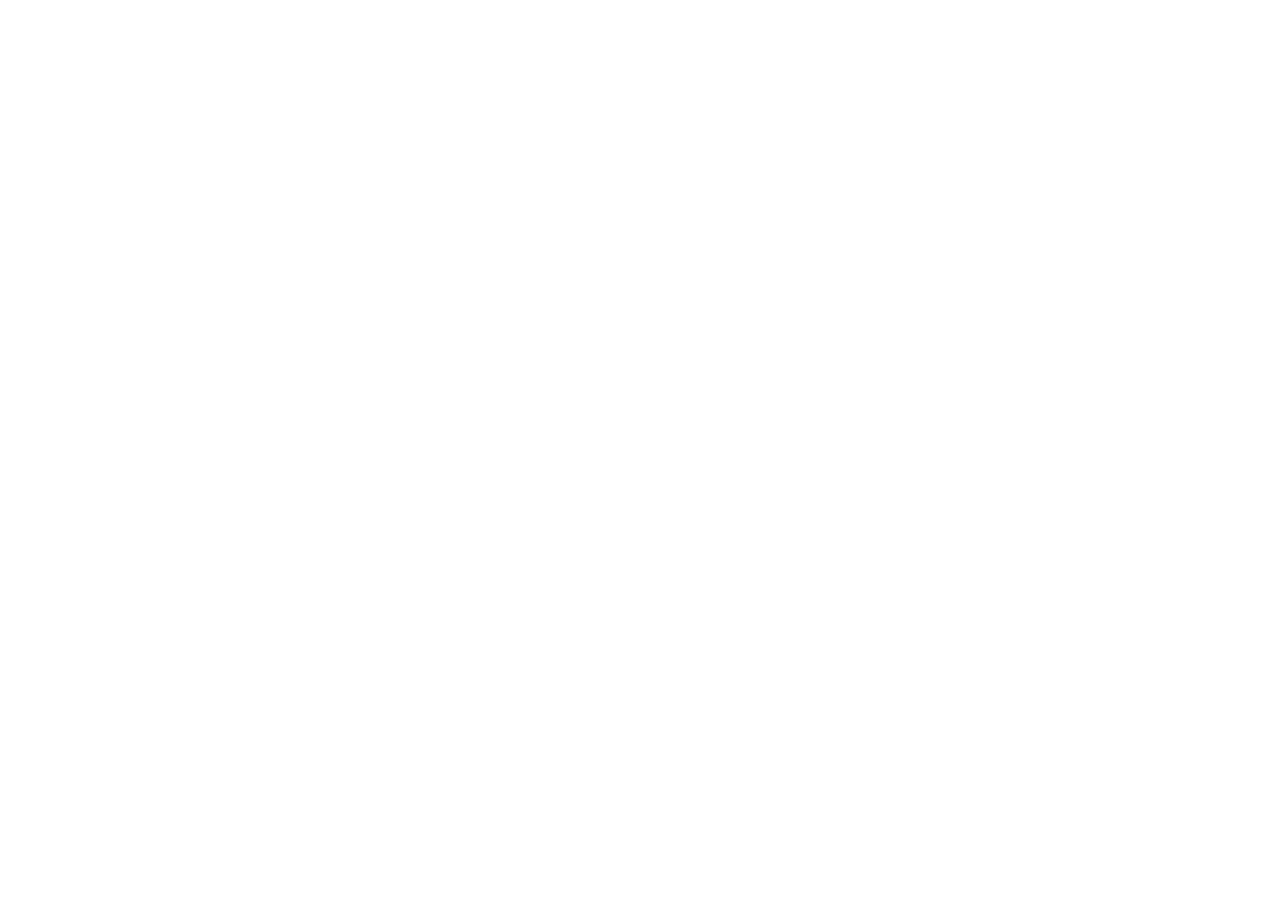
==== inex.html @ 89838330 "init" ====
<!DOCTYPE html>
<html lang="en">
<head>
    <meta charset="UTF-8">
    <meta http-equiv="X-UA-Compatible" content="IE=edge">
    <meta name="viewport" content="width=device-width, initial-scale=1.0">
    <title> JS - campominato</title>
</head>
<body>
    
    <!-- script -->
    <script type="text/javascript" src="js/script.js"></script>
</body>
</html>
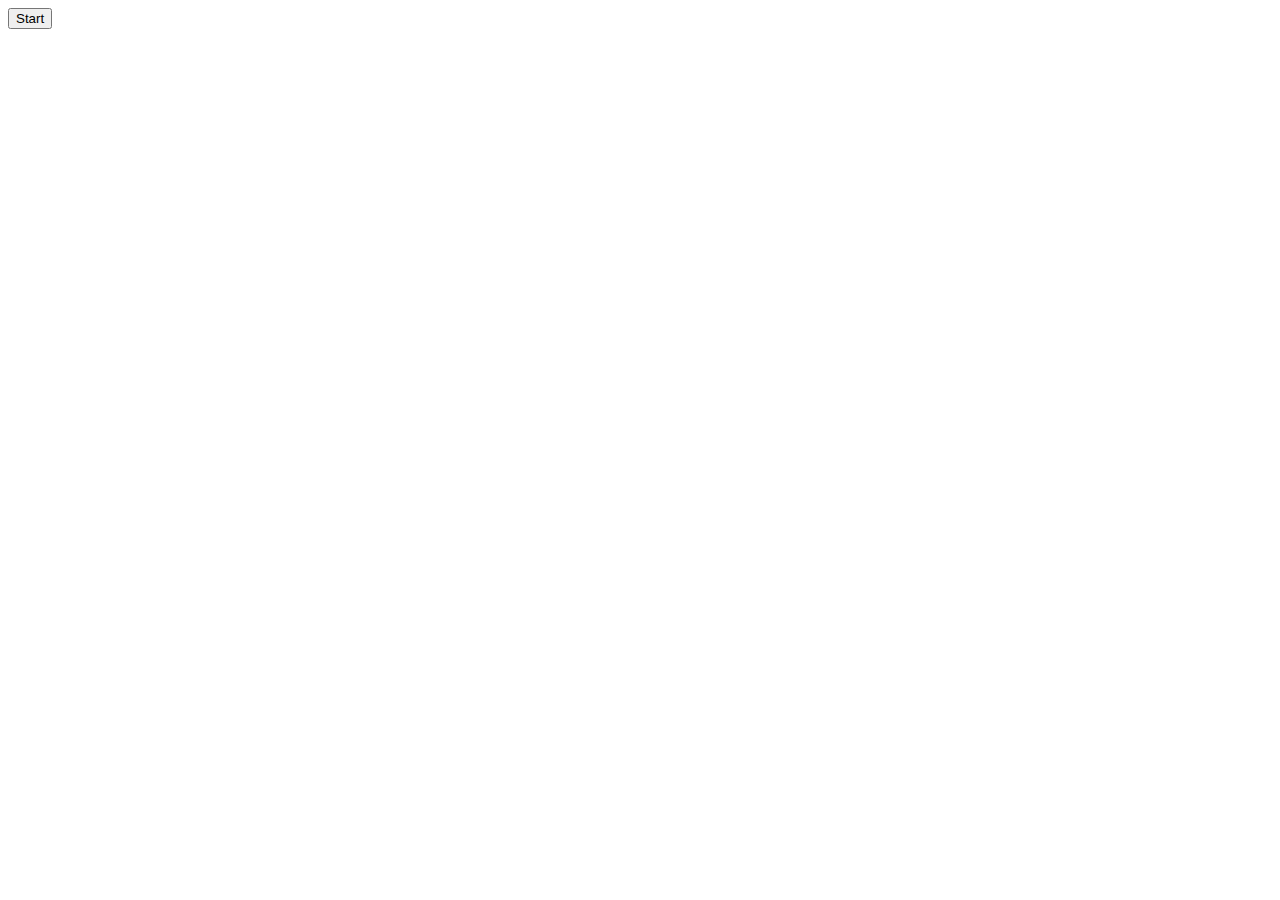
==== commit e2ef77fa: "add : button + add : 16 numeri  random non ripetuti" ====
--- a/inex.html
+++ b/inex.html
@@ -7,7 +7,7 @@
     <title> JS - campominato</title>
 </head>
 <body>
-    
+    <button id="start">Start</button>
     <!-- script -->
     <script type="text/javascript" src="js/script.js"></script>
 </body>
